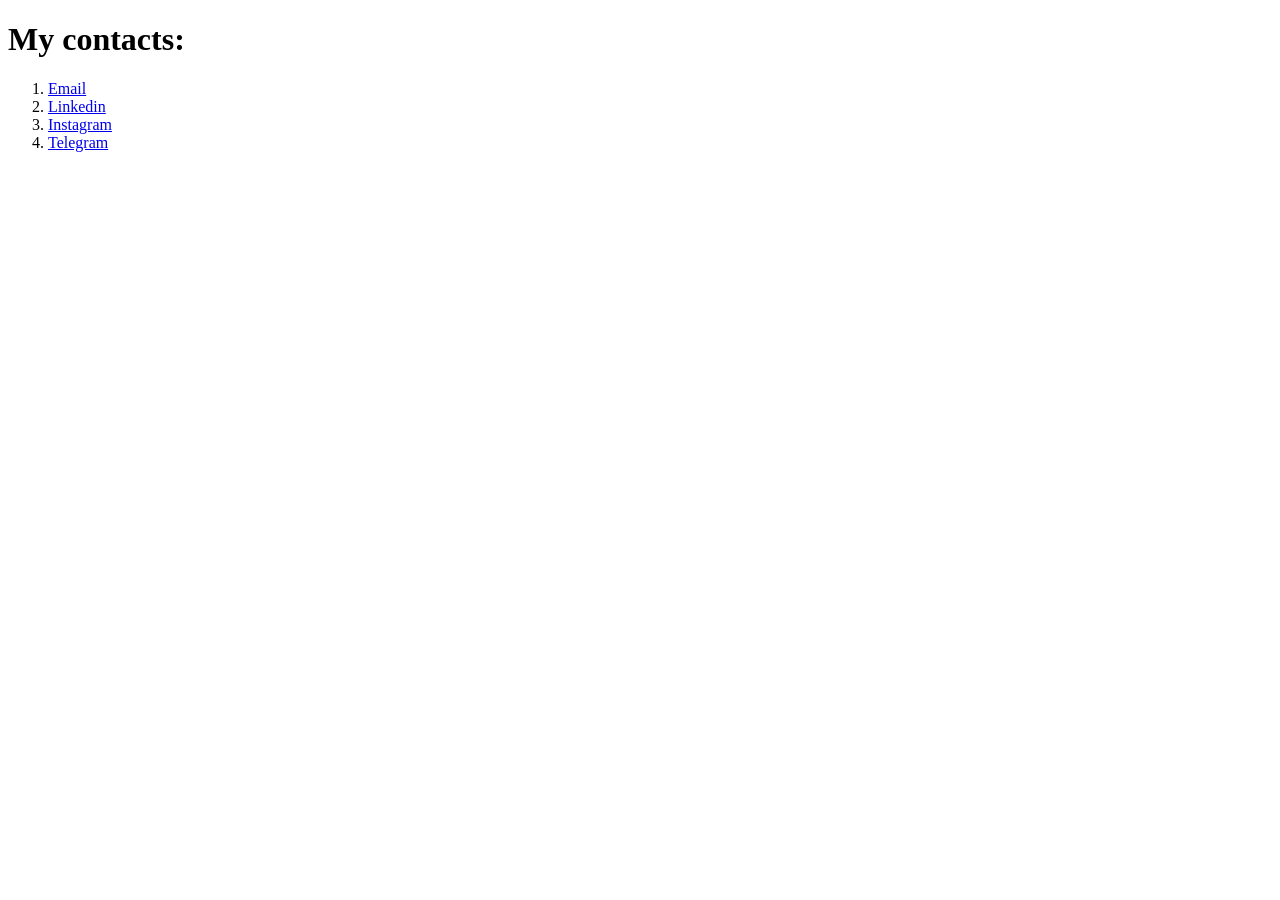
==== Pages/contact.html @ 887ec472 "All changes with contacts added" ====
<!DOCTYPE html>
<html>
<head>
<title>Contacts</title>
</head>
<body>

<h1>My contacts:</h1>
<ol>
  <li><a href="mailto:elenadovban@gmail.com">Email</a></li>
  <li><a href="https://www.linkedin.com/in/olena-dovban-05353b395/">Linkedin</a></li>
  <li><a href="https://www.instagram.com/elena_dovban/">Instagram</a></li>
  <li><a href="https://t.me/ElenaDovban">Telegram</a></li>
</ol>
</body>
</html>
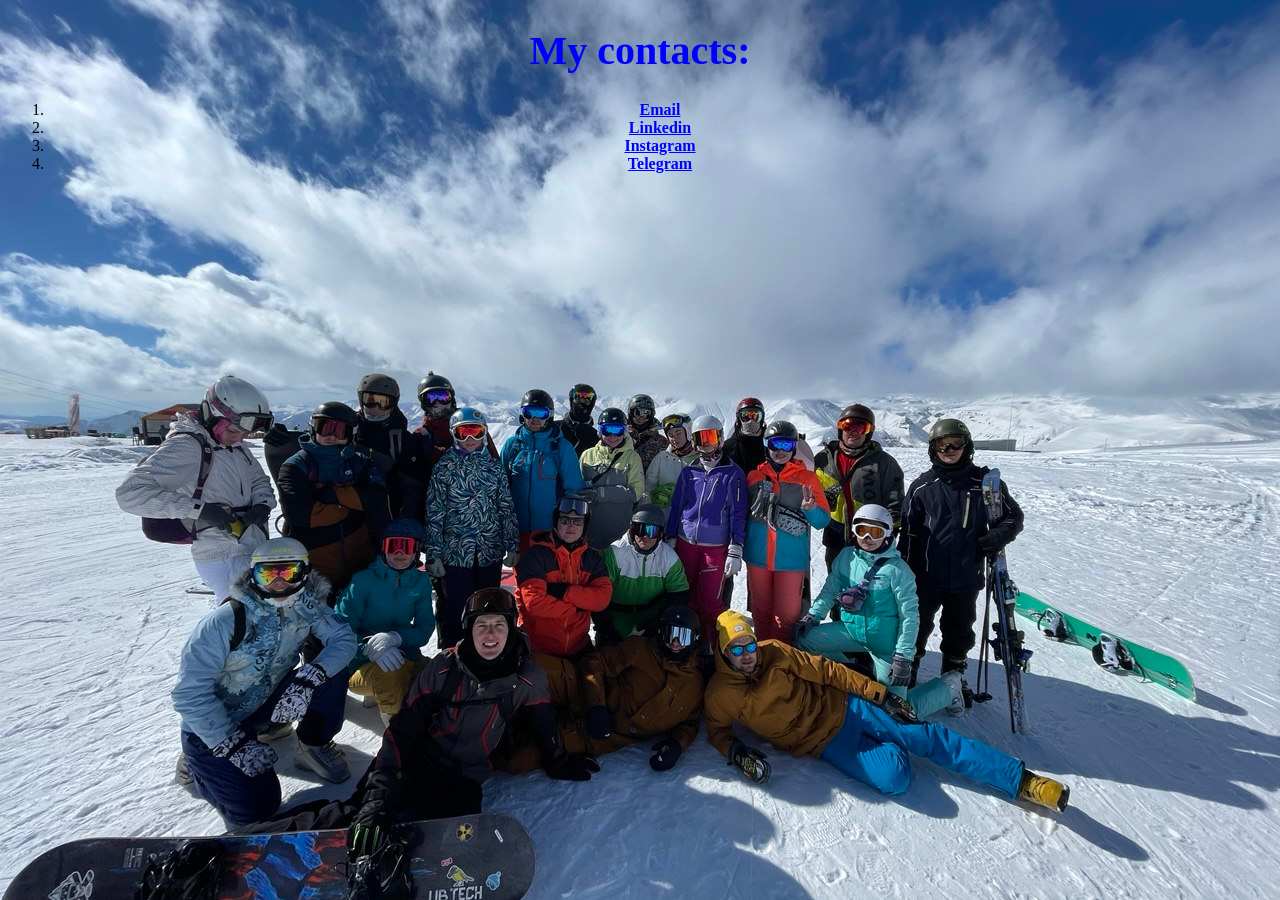
==== commit cb3c1a25: "p" ====
--- a/Pages/contact.html
+++ b/Pages/contact.html
@@ -2,6 +2,7 @@
 <html>
 <head>
 <title>Contacts</title>
+<link rel="stylesheet" href="style1.css">
 </head>
 <body>
 
--- a/Pages/style1.css
+++ b/Pages/style1.css
@@ -0,0 +1,15 @@
+body {
+  background-image: url("Photos/17.jpg");
+  background-size: cover;
+  text-align: center;
+  }
+h1 {
+  color: blue;
+  font-family: "Brush Script MT", cursive;
+  font-size: 40px;
+  font-weight: bold;
+}
+ a {
+  color: blue;
+  font-weight: bold;
+}
